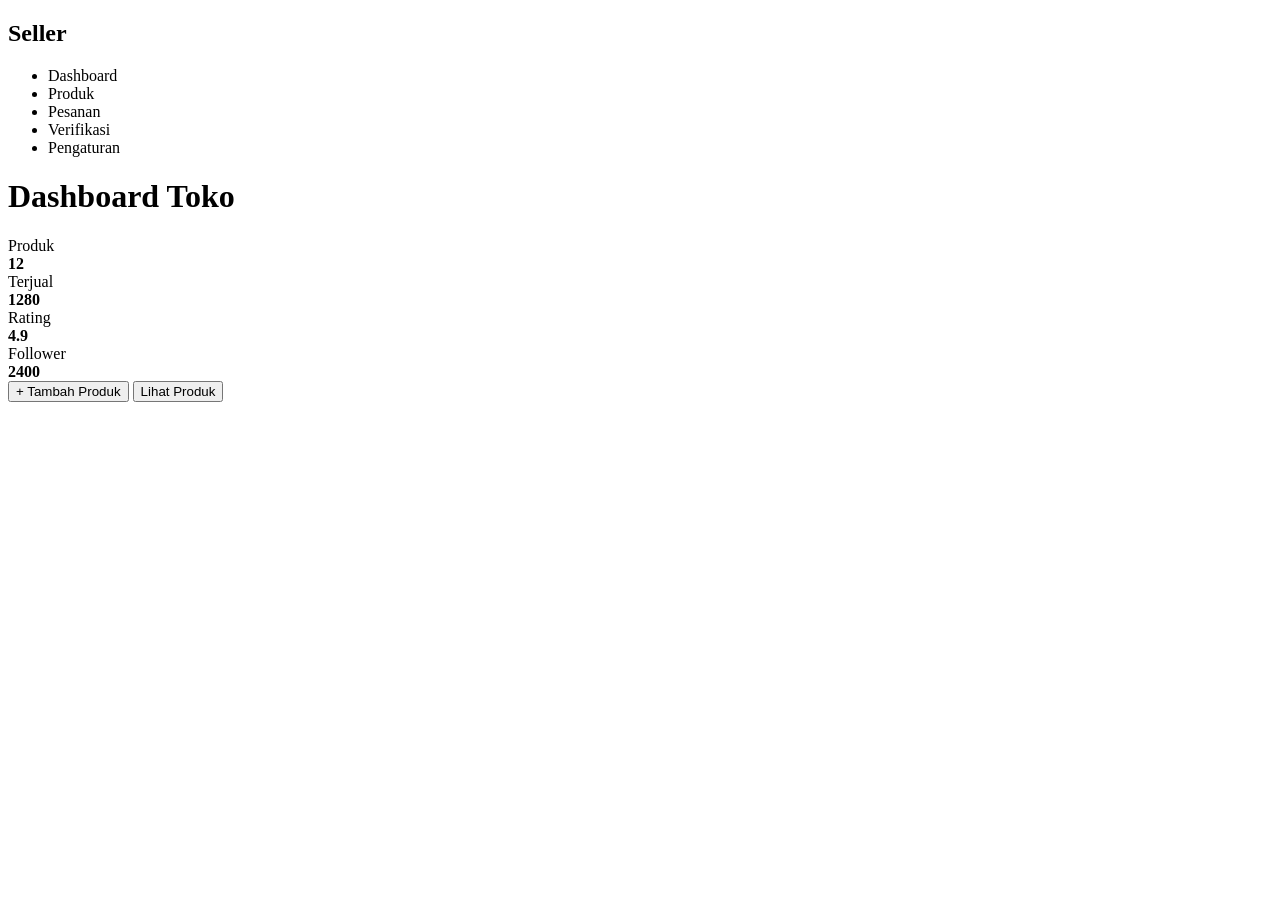
==== seller/seller-dashboard.html @ c2ce8b11 "Add seller dashboard UI" ====
<!DOCTYPE html>
<html lang="id">
<head>
<meta charset="UTF-8"><meta name="viewport" content="width=device-width, initial-scale=1.0">
<title>Dashboard Seller</title>
<link rel="stylesheet" href="seller-style.css">
</head>
<body>
<div class="dashboard">
<aside class="sidebar">
<h2>Seller</h2>
<ul>
<li>Dashboard</li>
<li>Produk</li>
<li>Pesanan</li>
<li>Verifikasi</li>
<li>Pengaturan</li>
</ul>
</aside>
<main class="main">
<header><h1>Dashboard Toko</h1></header>
<section class="stats">
<div class="card">Produk<br><strong>12</strong></div>
<div class="card">Terjual<br><strong>1280</strong></div>
<div class="card">Rating<br><strong>4.9</strong></div>
<div class="card">Follower<br><strong>2400</strong></div>
</section>
<section class="actions">
<button>+ Tambah Produk</button>
<button>Lihat Produk</button>
</section>
</main>
</div>
</body>
</html>
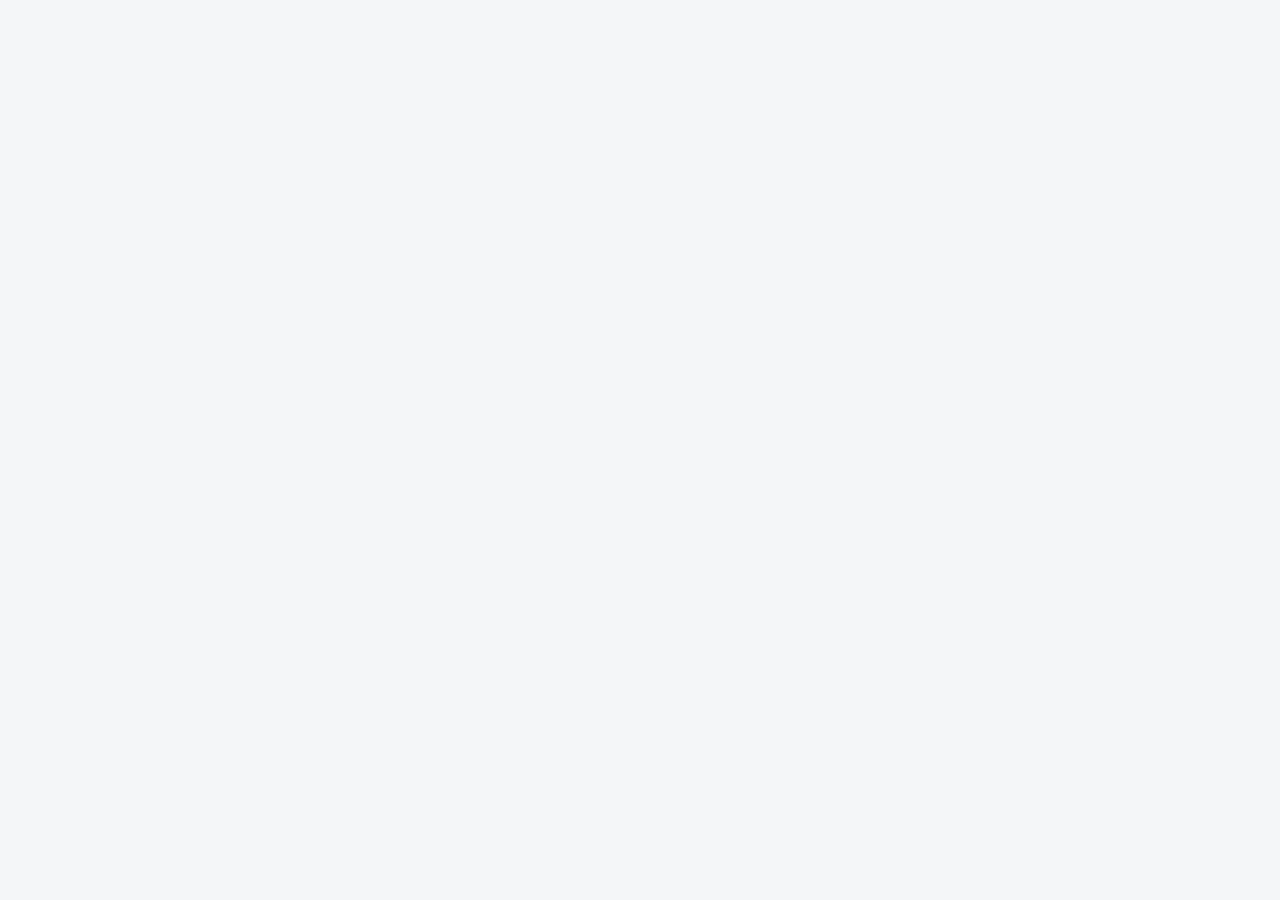
==== commit 94bc138f: "Connect dashboard to Supabase dynamic system" ====
--- a/seller/seller-dashboard.html
+++ b/seller/seller-dashboard.html
@@ -4,32 +4,11 @@
 <meta charset="UTF-8"><meta name="viewport" content="width=device-width, initial-scale=1.0">
 <title>Dashboard Seller</title>
 <link rel="stylesheet" href="seller-style.css">
+<script src="https://cdn.jsdelivr.net/npm/@supabase/supabase-js@2"></script>
+<script>window.SUPABASE_ANON_KEY='REPLACE_WITH_YOUR_ANON_KEY';</script>
+<script defer src="seller-app.js"></script>
 </head>
 <body>
-<div class="dashboard">
-<aside class="sidebar">
-<h2>Seller</h2>
-<ul>
-<li>Dashboard</li>
-<li>Produk</li>
-<li>Pesanan</li>
-<li>Verifikasi</li>
-<li>Pengaturan</li>
-</ul>
-</aside>
-<main class="main">
-<header><h1>Dashboard Toko</h1></header>
-<section class="stats">
-<div class="card">Produk<br><strong>12</strong></div>
-<div class="card">Terjual<br><strong>1280</strong></div>
-<div class="card">Rating<br><strong>4.9</strong></div>
-<div class="card">Follower<br><strong>2400</strong></div>
-</section>
-<section class="actions">
-<button>+ Tambah Produk</button>
-<button>Lihat Produk</button>
-</section>
-</main>
-</div>
+<div id="sellerContent"></div>
 </body>
 </html>
--- a/seller/seller-style.css
+++ b/seller/seller-style.css
@@ -0,0 +1,18 @@
+body{margin:0;font-family:Arial;background:#f4f6f8}
+.auth-shell{display:flex;align-items:center;justify-content:center;height:100vh}
+.auth-card{background:#fff;padding:30px;border-radius:16px;width:360px;box-shadow:0 10px 30px rgba(0,0,0,0.1)}
+.auth-card.wide{width:500px}
+.auth-brand{display:flex;gap:10px;align-items:center;margin-bottom:20px}
+.seller-logo{width:50px;height:50px;border-radius:12px;background:#2563eb;color:#fff;display:flex;align-items:center;justify-content:center;font-weight:bold}
+.seller-form{display:flex;flex-direction:column;gap:10px}
+.seller-form.grid{display:grid;grid-template-columns:1fr 1fr;gap:10px}
+.seller-form input,.seller-form textarea{padding:10px;border:1px solid #ccc;border-radius:8px}
+.seller-form button{padding:12px;background:#2563eb;color:#fff;border:none;border-radius:10px;font-weight:bold}
+.dashboard{display:flex}
+.sidebar{width:220px;background:#0f172a;color:#fff;padding:20px;height:100vh}
+.sidebar ul{list-style:none;padding:0}
+.sidebar li{margin:15px 0}
+.main{flex:1;padding:20px}
+.stats{display:grid;grid-template-columns:repeat(4,1fr);gap:10px}
+.card{background:#fff;padding:20px;border-radius:12px;box-shadow:0 5px 15px rgba(0,0,0,0.1)}
+.actions button{margin-right:10px;padding:10px 15px;border:none;background:#2563eb;color:#fff;border-radius:8px}
